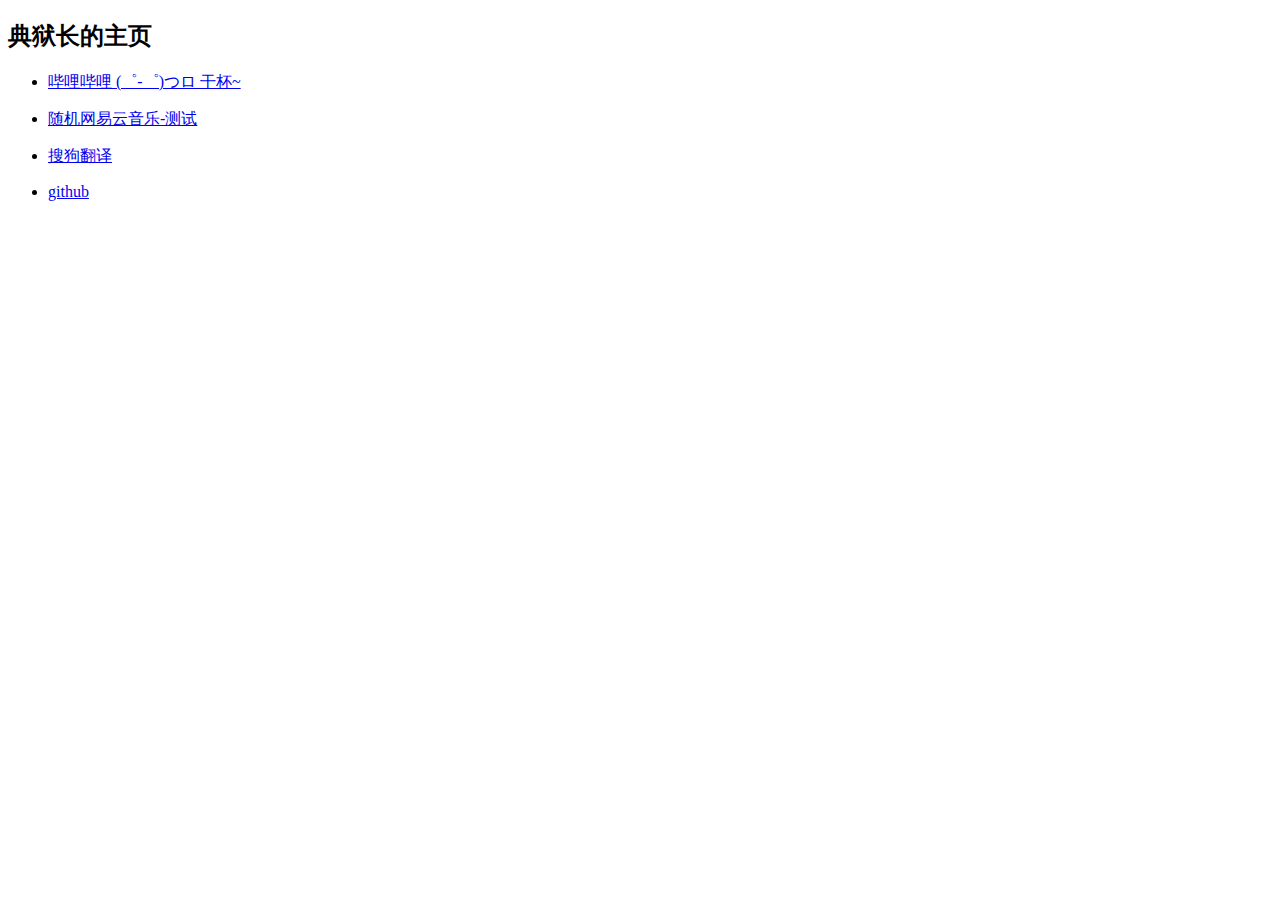
==== index.html @ b5d70587 "修改了index.html的icon" ====
<!DOCTYPE html>
<html lang="en">
  <head>
    <meta charset="UTF-8" />
    <meta name="viewport" content="width=device-width, initial-scale=1.0" />
    <meta http-equiv="X-UA-Compatible" content="ie=edge" />
    <title>典狱长的主页</title>
    <link rel="stylesheet" href="css/index.css" />
    <script src="https://code.jquery.com/jquery-3.1.1.min.js"></script>
  </head>

  <body>
    <div id="app">
      <h2>典狱长的主页</h2>
      <ul>
        <li>
          <a href="https://www.bilibili.com/">
            <p>哔哩哔哩 (゜-゜)つロ 干杯~</p>
          </a>
        </li>
        <li>
          <a href="./music.html">
            <p>随机网易云音乐-测试</p>
          </a>
        </li>
        <li>
          <a href="https://fanyi.sogou.com/text">
            <p>搜狗翻译</p>
          </a>
        </li>
        <li>
          <a href="https://github.com/">
            <p>github</p>
          </a>
        </li>
      </ul>
    </div>
    <script src="js/index.js"></script>
  </body>
</html>
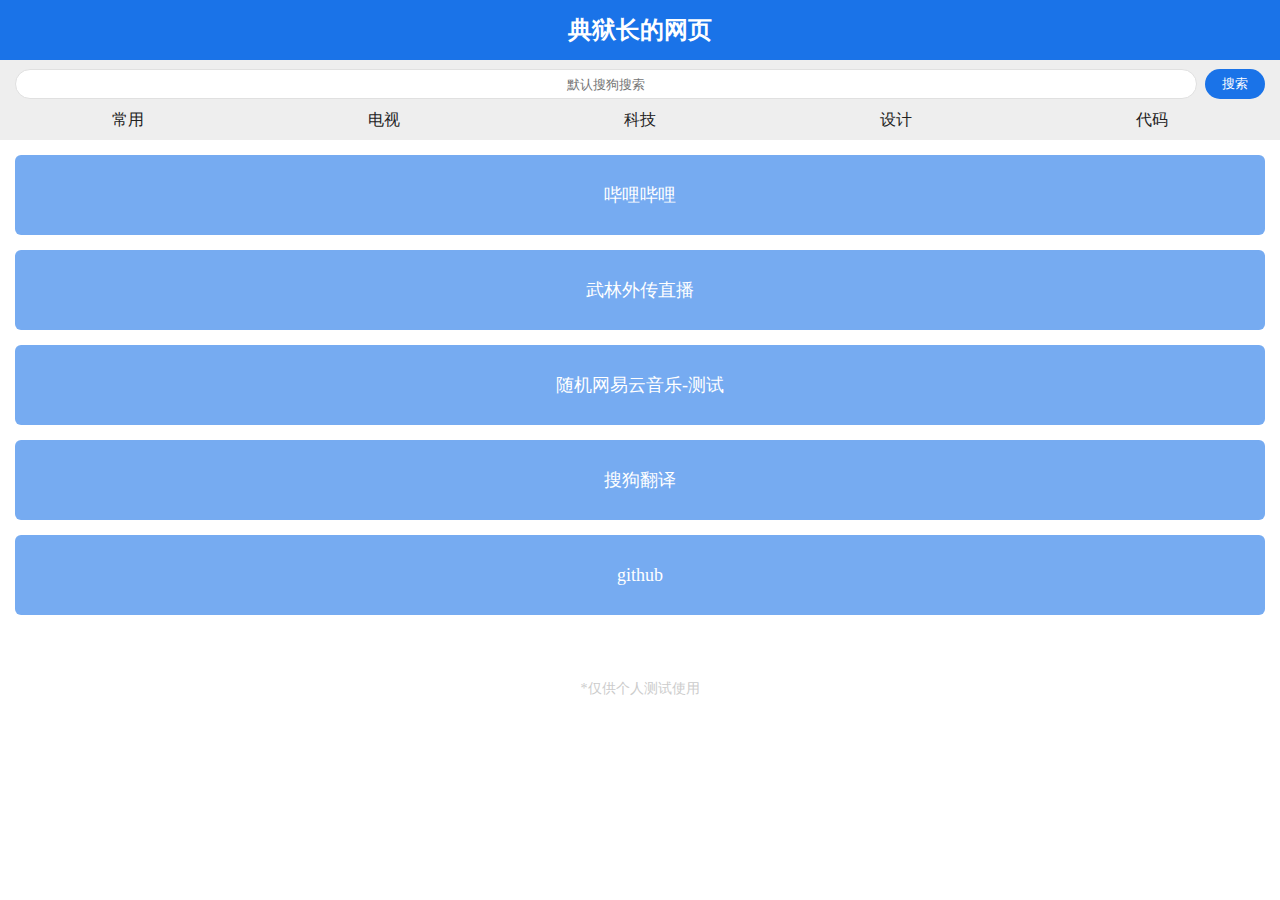
==== commit fe87f262: "重新修改文件" ====
--- a/index.html
+++ b/index.html
@@ -7,34 +7,70 @@
     <title>典狱长的主页</title>
     <link rel="stylesheet" href="css/index.css" />
     <script src="https://code.jquery.com/jquery-3.1.1.min.js"></script>
+    <script src="https://cdn.staticfile.org/dayjs/1.4.1/dayjs.min.js"></script>
+    <script src="https://cdn.staticfile.org/moment.js/1.0.0/moment.min.js"></script>
   </head>
 
   <body>
     <div id="app">
-      <h2>典狱长的主页</h2>
-      <ul>
-        <li>
-          <a href="https://www.bilibili.com/">
-            <p>哔哩哔哩 (゜-゜)つロ 干杯~</p>
-          </a>
-        </li>
-        <li>
-          <a href="./music.html">
-            <p>随机网易云音乐-测试</p>
-          </a>
-        </li>
-        <li>
-          <a href="https://fanyi.sogou.com/text">
-            <p>搜狗翻译</p>
-          </a>
-        </li>
-        <li>
-          <a href="https://github.com/">
-            <p>github</p>
-          </a>
-        </li>
+      <!-- 头部 -->
+      <header id="header">
+        <h2>典狱长的网页</h2>
+      </header>
+      <!-- 搜索 -->
+      <div id="search">
+        <input type="text" name="" id="ipt" placeholder="默认搜狗搜索" />
+        <button id="btn">搜索</button>
+      </div>
+      <!-- 标签 -->
+      <ul id="tabs">
+        <li><a href="javascript:;" id="tab-changyong">常用</a></li>
+        <li><a href="javascript:;" id="tab-dianshi">电视</a></li>
+        <li><a href="javascript:;" id="tab-keji">科技</a></li>
+        <li><a href="javascript:;" id="tab-sheji">设计</a></li>
+        <li><a href="javascript:;" id="tab-daima">代码</a></li>
       </ul>
+      <!-- 内容 -->
+      <div id="section">
+        <section id="changyong">
+          <ul>
+            <li><a href="https://www.bilibili.com/">哔哩哔哩</a></li>
+            <li><a href="https://www.huya.com/21059589">武林外传直播</a></li>
+            <li><a href="./music.html">随机网易云音乐-测试</a></li>
+            <li><a href="https://fanyi.sogou.com/text">搜狗翻译</a></li>
+            <li><a href="https://github.com/">github</a></li>
+          </ul>
+        </section>
+        <section id="dianshi">
+          <ul>
+            <li><a href="https://www.555dy.com/">555电影网</a></li>
+          </ul>
+        </section>
+        <section id="keji">
+          <ul>
+            <li><a href="https://www.zol.com.cn/">中关村在线</a></li>
+            <li><a href="https://wap.zol.com.cn/">中关村在线产品库</a></li>
+            <li><a href="https://www.autohome.com.cn/">汽车之家</a></li>
+          </ul>
+        </section>
+        <section id="sheji">
+          <ul>
+            <li><a href="">花瓣网</a></li>
+            <li><a href="">站酷</a></li>
+          </ul>
+        </section>
+        <section id="daima">
+          <ul>
+            <li><a href=""></a></li>
+          </ul>
+        </section>
+      </div>
+      <!-- 注 -->
+      <div id="zhu">
+        <p>*仅供个人测试使用</p>
+      </div>
     </div>
+
     <script src="js/index.js"></script>
   </body>
 </html>
--- a/css/index.css
+++ b/css/index.css
@@ -0,0 +1,120 @@
+* {
+  margin: 0;
+  padding: 0;
+  box-sizing: border-box;
+}
+#app {
+  text-align: center;
+  background-color: #fff;
+}
+#app #header {
+  display: flex;
+  justify-content: center;
+  align-items: center;
+  width: 100%;
+  height: 60px;
+  background-color: #1a73e8;
+}
+#app #header h2 {
+  font-size: 24px;
+  font-weight: 700;
+  color: #fff;
+}
+#app #search {
+  display: flex;
+  align-items: center;
+  width: 100%;
+  height: 40px;
+  background-color: #eee;
+  padding: 0 15px;
+}
+#app #search #ipt {
+  flex: 1;
+  height: 30px;
+  background-color: #fff;
+  border: 1px solid #e0e0e0;
+  border-radius: 15px;
+  color: #222;
+  text-align: center;
+  margin-top: 8px;
+  padding: 0 15px;
+  outline: 0;
+}
+#app #search #btn {
+  width: 60px;
+  height: 30px;
+  background-color: #1a73e8;
+  border: 0;
+  border-radius: 15px;
+  color: #fff;
+  margin-left: 8px;
+  margin-top: 8px;
+}
+#app #tabs {
+  display: flex;
+  justify-content: space-around;
+  width: 100%;
+  height: 40px;
+}
+#app #tabs li {
+  display: flex;
+  justify-content: center;
+  align-items: center;
+  flex: 1;
+  height: 100%;
+  list-style: none;
+}
+#app #tabs li a {
+  display: block;
+  width: 100%;
+  height: 100%;
+  background-color: #eee;
+  font-size: 16px;
+  line-height: 40px;
+  color: #222;
+  text-decoration: none;
+}
+#app #tabs li a:hover {
+  background-color: #e0e0e0;
+}
+#app #section #dianshi,
+#app #section #sheji,
+#app #section #daima,
+#app #section #keji {
+  display: none;
+}
+#app #section ul {
+  display: flex;
+  flex-direction: column;
+}
+#app #section ul li {
+  display: flex;
+  justify-content: center;
+  align-items: center;
+  height: 80px;
+  background-color: rgba(26, 115, 232, 0.6);
+  border-radius: 6px;
+  margin: 15px;
+  list-style: none;
+}
+#app #section ul li:nth-child(n + 2) {
+  margin-top: 0;
+}
+#app #section ul li a {
+  display: block;
+  width: 100%;
+  height: 100%;
+  font-size: 18px;
+  line-height: 80px;
+  color: #fff;
+  text-decoration: none;
+}
+#app #zhu {
+  width: 100%;
+  height: 20px;
+  margin: 50px 0 20px;
+}
+#app #zhu p {
+  font-size: 14px;
+  color: #ccc;
+}
